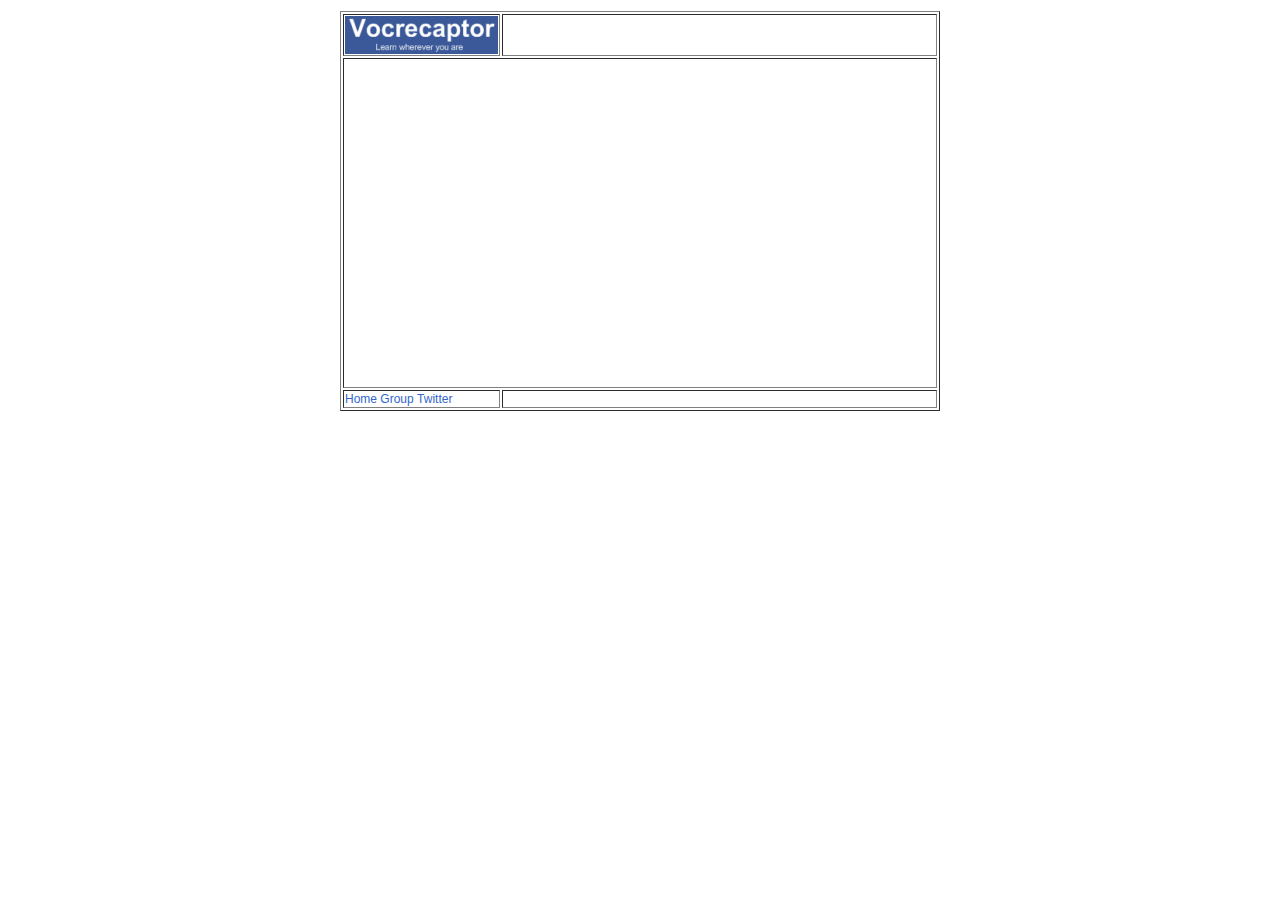
==== vocrecaptorweb/war/Vocrecaptorweb.html @ 0daf6169 "Structure changed" ====
<!DOCTYPE HTML PUBLIC "-//W3C//DTD HTML 4.01 Transitional//EN">
<!-- The HTML 4.01 Transitional DOCTYPE declaration-->
<!-- above set at the top of the file will set     -->
<!-- the browser's rendering engine into           -->
<!-- "Quirks Mode". Replacing this declaration     -->
<!-- with a "Standards Mode" doctype is supported, -->
<!-- but may lead to some differences in layout.   -->

<html>
<head>
<meta http-equiv="content-type" content="text/html; charset=UTF-8">
<link type="text/css" rel="stylesheet" href="Vocrecaptorweb.css">
<title>Vocrecaptor</title>
<script type="text/javascript" language="javascript"
	src="vocrecaptorweb/vocrecaptorweb.nocache.js"></script>
</head>
<body>
<!-- OPTIONAL: include this if you want history support -->
<iframe src="javascript:''" id="__gwt_historyFrame" tabIndex='-1'
	style="position: absolute; width: 0; height: 0; border: 0"></iframe>

<table width="100%" border="0">
	<tr>
		<td valign="middle">
		<table border="1" width="600" height="400" align="center">
			<tr height="38">
				<td width="153"><a href="main.html"><img
					src="images/logo153.png" /></a></td>
				<td valign="bottom" align="right"><span id="menu"></span><!-- <a href="login.html">Login</a>&nbsp;<a
					href="register.html">Register</a>&nbsp; --></td>
			</tr>
			<tr height="100%">
				<td colspan="2"><span id="centralPart"></span></td>
			</tr>
			<tr>
				<td><a href="http://code.google.com/p/vocrecaptor">Home</a>&nbsp;<a
					href="http://groups.google.com/group/vocrecaptor">Group</a>&nbsp;<a
					href="http://twitter.com/vocrecaptor">Twitter</a></td>
				<td align="right"><span id="version"></span></td>
			</tr>
		</table>
		</td>
	</tr>
</table>
</body>
</html>
---- vocrecaptorweb/war/Vocrecaptorweb.css ----
body {
   font-family: Verdana, Arial, Sans-Serif;
   font-size: 12px;
}
a:link {
	color: #3366CC;
	text-decoration: none;
}
a:visited {
        color: #4169E1;
	text-decoration: none;
}
a:active {
        color: #0000CD;
	text-decoration: none;
}
a:hover {
        color: #0000CD;
	text-decoration: underline;
}
TABLE {
	TEXT-INDENT: 0px; FONT-WEIGHT: normal; FONT-SIZE: 9pt; COLOR: #000000; LINE-HEIGHT: normal; FONT-STYLE: normal; FONT-FAMILY: Verdana, Arial, Sans-Serif; TEXT-ALIGN: justify
}
P {
	FONT-WEIGHT: normal; FONT-SIZE: 9pt; COLOR: #000000; TEXT-INDENT: 20px; LINE-HEIGHT: normal; FONT-STYLE: normal; FONT-FAMILY: Verdana, Arial, Sans-Serif; TEXT-ALIGN: justify
}
.voc-gwt-MenuBar .gwt-MenuItem {
  cursor: pointer;
  background: white;
  color: #3366CC;
  text-decoration: none;
}
.large_input {font-size: 30pt; width: 400px; color: gray}
.gwt-MenuItem-selected {
	color: yellow;
	text-decoration: underline;
}

.large_input {font-size: 30pt; width: 400px; color: gray}

/** Add css rules here for your application.
h1 {
  font-size: 2em;
  font-weight: bold;
  color: #777777;
  margin: 40px 0px 70px;
  text-align: center;
}

.sendButton {
  display: block;
  font-size: 16pt;
}

.gwt-DialogBox {
  width: 400px;
}

.dialogVPanel {
  margin: 5px;
}

.serverResponseLabelError {
  color: red;
}


#closeButton {
  margin: 15px 6px 6px;
}
*/
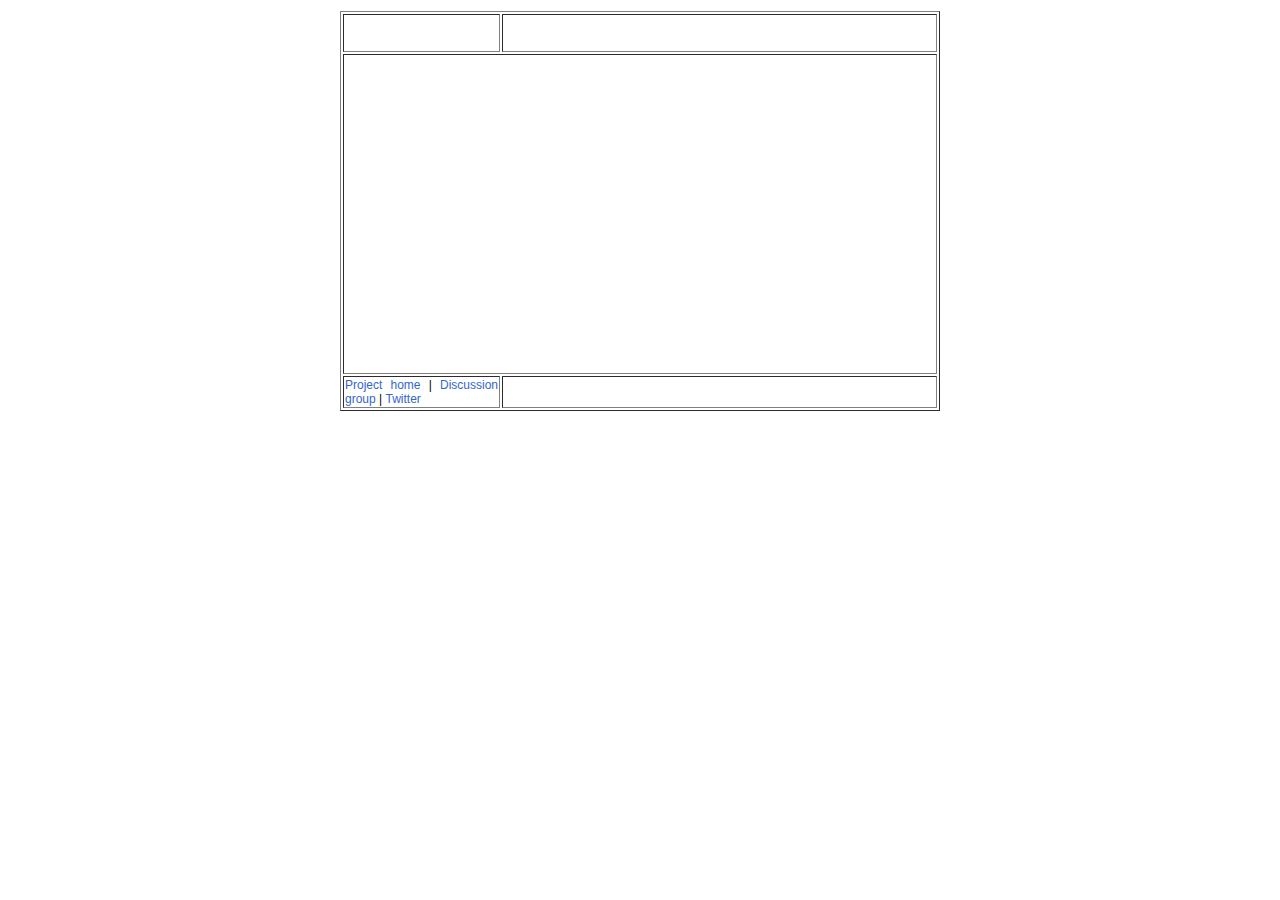
==== commit c8987c0c: "Introduced persistence with jdo, implemented registration, login." ====
--- a/vocrecaptorweb/war/Vocrecaptorweb.html
+++ b/vocrecaptorweb/war/Vocrecaptorweb.html
@@ -24,17 +24,17 @@
 		<td valign="middle">
 		<table border="1" width="600" height="400" align="center">
 			<tr height="38">
-				<td width="153"><a href="main.html"><img
-					src="images/logo153.png" /></a></td>
+				<td width="153"><span id="logo"></span> <!-- <a href="main.html"><img
+					src="images/logo153.png" /></a> --></td>
 				<td valign="bottom" align="right"><span id="menu"></span><!-- <a href="login.html">Login</a>&nbsp;<a
 					href="register.html">Register</a>&nbsp; --></td>
 			</tr>
 			<tr height="100%">
-				<td colspan="2"><span id="centralPart"></span></td>
+				<td colspan="2" class="topBottomBordered_"><span id="centralPart"></span></td>
 			</tr>
 			<tr>
-				<td><a href="http://code.google.com/p/vocrecaptor">Home</a>&nbsp;<a
-					href="http://groups.google.com/group/vocrecaptor">Group</a>&nbsp;<a
+				<td><a href="http://code.google.com/p/vocrecaptor">Project home</a>&nbsp;|&nbsp;<a
+					href="http://groups.google.com/group/vocrecaptor">Discussion group</a>&nbsp;|&nbsp;<a
 					href="http://twitter.com/vocrecaptor">Twitter</a></td>
 				<td align="right"><span id="version"></span></td>
 			</tr>
--- a/vocrecaptorweb/war/Vocrecaptorweb.css
+++ b/vocrecaptorweb/war/Vocrecaptorweb.css
@@ -19,7 +19,7 @@
 	text-decoration: underline;
 }
 TABLE {
-	TEXT-INDENT: 0px; FONT-WEIGHT: normal; FONT-SIZE: 9pt; COLOR: #000000; LINE-HEIGHT: normal; FONT-STYLE: normal; FONT-FAMILY: Verdana, Arial, Sans-Serif; TEXT-ALIGN: justify
+	TEXT-INDENT: 0px; FONT-WEIGHT: normal; FONT-SIZE: 9pt; COLOR: #000000; LINE-HEIGHT: normal; FONT-STYLE: normal; FONT-FAMILY: Verdana, Arial, Sans-Serif; TEXT-ALIGN: justify;
 }
 P {
 	FONT-WEIGHT: normal; FONT-SIZE: 9pt; COLOR: #000000; TEXT-INDENT: 20px; LINE-HEIGHT: normal; FONT-STYLE: normal; FONT-FAMILY: Verdana, Arial, Sans-Serif; TEXT-ALIGN: justify
@@ -30,14 +30,20 @@
   color: #3366CC;
   text-decoration: none;
 }
-.large_input {font-size: 30pt; width: 400px; color: gray}
+.large_input_valid {font-size: 24pt; width: 400px; height: 45px; color: gray; background-color: white; margin-bottom: 10}
+.large_input_invalid {font-size: 24pt; width: 400px; height: 45px; color: gray; background-color: red; margin-bottom: 10}
 .gwt-MenuItem-selected {
 	color: yellow;
 	text-decoration: underline;
 }
-
-.large_input {font-size: 30pt; width: 400px; color: gray}
-
+.topBottomBordered {
+	border-top-color: #3366CC; 
+	border-bottom-color: #3366CC; 
+	border-width: 1px;
+}
+.handy {
+	cursor: pointer;
+}
 /** Add css rules here for your application.
 h1 {
   font-size: 2em;
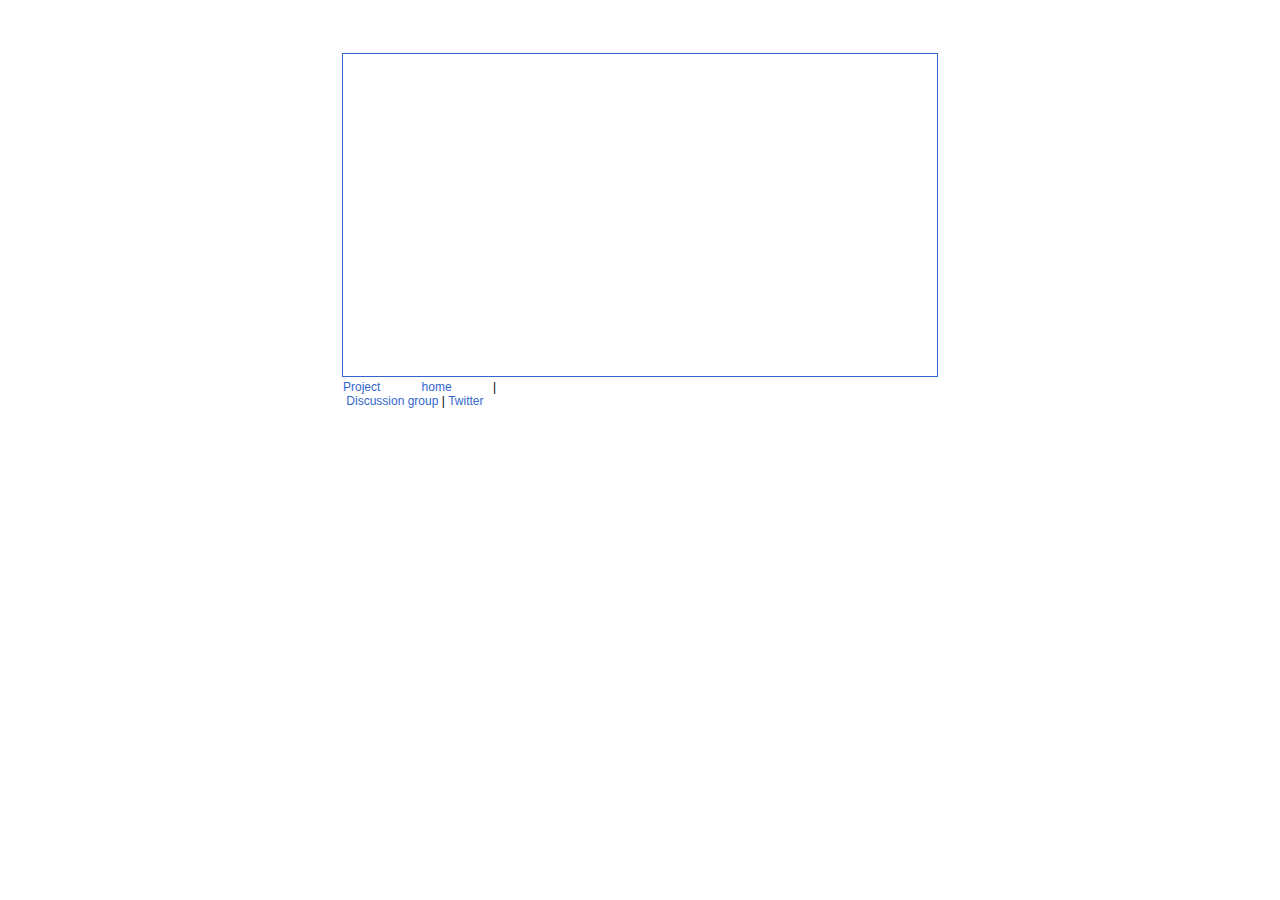
==== commit 219be469: "Vocrecaptor Web project on GWT" ====
--- a/vocrecaptorweb/war/Vocrecaptorweb.html
+++ b/vocrecaptorweb/war/Vocrecaptorweb.html
@@ -22,19 +22,17 @@
 <table width="100%" border="0">
 	<tr>
 		<td valign="middle">
-		<table border="1" width="600" height="400" align="center">
+		<table border="0" width="600" height="400" align="center">
 			<tr height="38">
-				<td width="153"><span id="logo"></span> <!-- <a href="main.html"><img
-					src="images/logo153.png" /></a> --></td>
-				<td valign="bottom" align="right"><span id="menu"></span><!-- <a href="login.html">Login</a>&nbsp;<a
-					href="register.html">Register</a>&nbsp; --></td>
+				<td width="153"><span id="logo"></span></td>
+				<td valign="bottom" align="right"><span id="menu"></td>
 			</tr>
 			<tr height="100%">
-				<td colspan="2" class="topBottomBordered_"><span id="centralPart"></span></td>
+				<td colspan="2" style="border-spacing: 0px; border: solid 1px #3366CC" valign="top"><span id="centralPart" style="margin: 10"></span></td>
 			</tr>
 			<tr>
-				<td><a href="http://code.google.com/p/vocrecaptor">Project home</a>&nbsp;|&nbsp;<a
-					href="http://groups.google.com/group/vocrecaptor">Discussion group</a>&nbsp;|&nbsp;<a
+				<td><a href="http://code.google.com/p/vocrecaptor">Project&nbsp;home</a>&nbsp;|&nbsp;<a
+					href="http://groups.google.com/group/vocrecaptor">Discussion&nbsp;group</a>&nbsp;|&nbsp;<a
 					href="http://twitter.com/vocrecaptor">Twitter</a></td>
 				<td align="right"><span id="version"></span></td>
 			</tr>
--- a/vocrecaptorweb/war/Vocrecaptorweb.css
+++ b/vocrecaptorweb/war/Vocrecaptorweb.css
@@ -1,49 +1,99 @@
 body {
-   font-family: Verdana, Arial, Sans-Serif;
-   font-size: 12px;
+	font-family: Verdana, Arial, Sans-Serif;
+	font-size: 12px;
 }
+
 a:link {
 	color: #3366CC;
 	text-decoration: none;
 }
+
 a:visited {
-        color: #4169E1;
+	color: #4169E1;
 	text-decoration: none;
 }
+
 a:active {
-        color: #0000CD;
+	color: #0000CD;
 	text-decoration: none;
 }
+
 a:hover {
-        color: #0000CD;
+	color: #0000CD;
 	text-decoration: underline;
 }
-TABLE {
-	TEXT-INDENT: 0px; FONT-WEIGHT: normal; FONT-SIZE: 9pt; COLOR: #000000; LINE-HEIGHT: normal; FONT-STYLE: normal; FONT-FAMILY: Verdana, Arial, Sans-Serif; TEXT-ALIGN: justify;
-}
-P {
-	FONT-WEIGHT: normal; FONT-SIZE: 9pt; COLOR: #000000; TEXT-INDENT: 20px; LINE-HEIGHT: normal; FONT-STYLE: normal; FONT-FAMILY: Verdana, Arial, Sans-Serif; TEXT-ALIGN: justify
-}
-.voc-gwt-MenuBar .gwt-MenuItem {
-  cursor: pointer;
-  background: white;
-  color: #3366CC;
-  text-decoration: none;
-}
-.large_input_valid {font-size: 24pt; width: 400px; height: 45px; color: gray; background-color: white; margin-bottom: 10}
-.large_input_invalid {font-size: 24pt; width: 400px; height: 45px; color: gray; background-color: red; margin-bottom: 10}
-.gwt-MenuItem-selected {
-	color: yellow;
+
+.selected {
+	color: #3366CC;
 	text-decoration: underline;
 }
-.topBottomBordered {
-	border-top-color: #3366CC; 
-	border-bottom-color: #3366CC; 
-	border-width: 1px;
+
+TABLE {
+	TEXT-INDENT: 0px;
+	FONT-WEIGHT: normal;
+	FONT-SIZE: 9pt;
+	COLOR: #000000;
+	LINE-HEIGHT: normal;
+	FONT-STYLE: normal;
+	FONT-FAMILY: Verdana, Arial, Sans-Serif;
+	TEXT-ALIGN: justify;
 }
+
+P {
+	FONT-WEIGHT: normal;
+	FONT-SIZE: 9pt;
+	COLOR: #000000;
+	TEXT-INDENT: 20px;
+	LINE-HEIGHT: normal;
+	FONT-STYLE: normal;
+	FONT-FAMILY: Verdana, Arial, Sans-Serif;
+	TEXT-ALIGN: justify
+}
+
+.large_input_valid {
+	font-size: 24pt;
+	width: 400px;
+	height: 45px;
+	color: gray;
+	background-color: white;
+	margin-bottom: 10
+}
+
+.large_input_invalid {
+	font-size: 24pt;
+	width: 400px;
+	height: 45px;
+	color: gray;
+	background-color: red;
+	margin-bottom: 10
+}
+
 .handy {
 	cursor: pointer;
 }
+
+.spacered {
+	margin-right: 10;
+}
+
+.voc-gwt-DialogBox {
+	border: 1px solid #3b5998;
+	/*padding: 4px 4px 4px 8px;*/
+	background: white;
+}
+
+.voc-gwt-DialogBox .Caption {
+	background: #3b5998 repeat-x 0px -2003px;
+	padding: 4px 4px 4px 8px;
+	cursor: default;
+	border-bottom: 1px solid #bbbbbb;
+	color: white;
+}
+
+.voc-gwt-DialogBox .dialogContent {
+	padding: 10px 10px 10px 10px;
+}
+
 /** Add css rules here for your application.
 h1 {
   font-size: 2em;
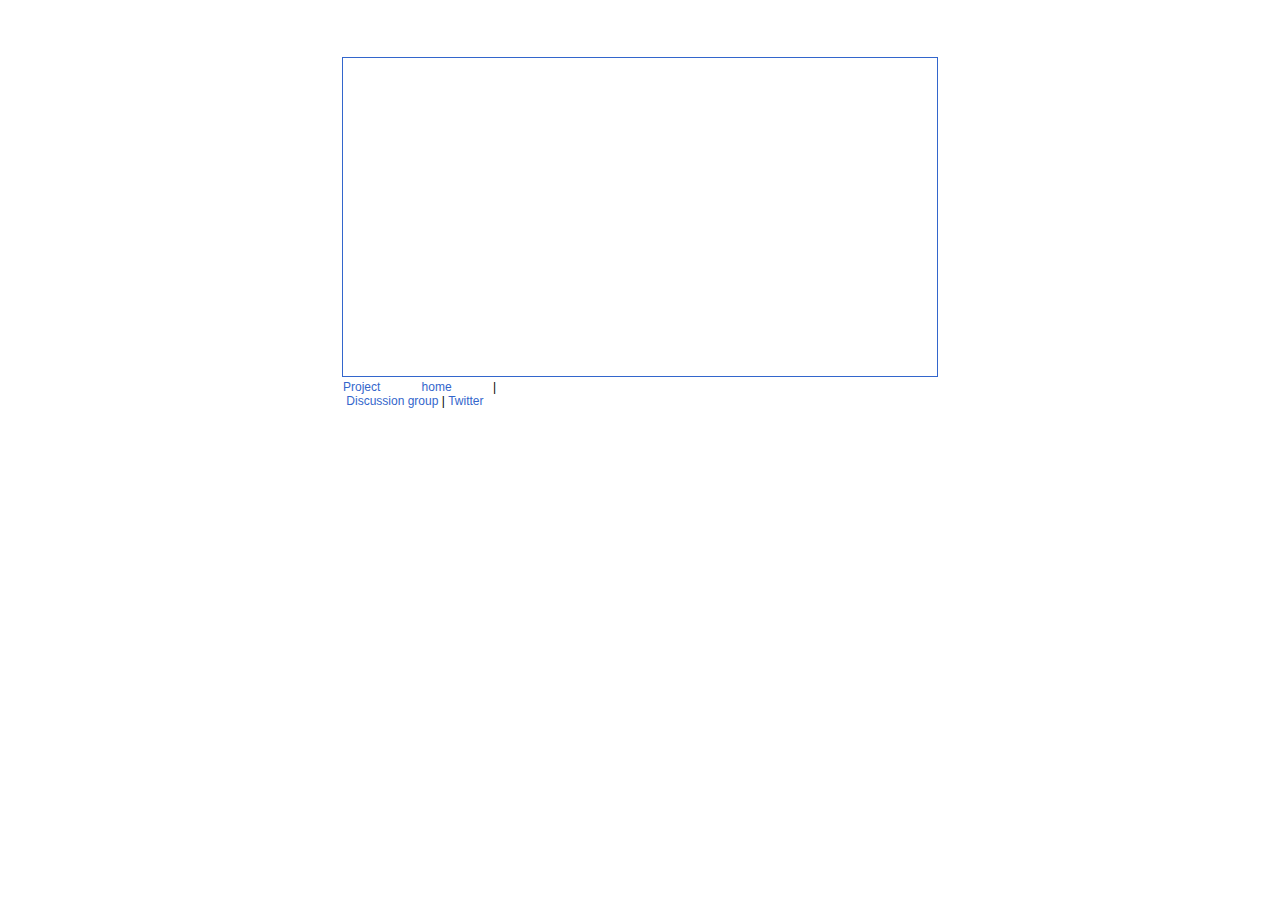
==== commit 6dd1f5f9: "Error notification is changed." ====
--- a/vocrecaptorweb/war/Vocrecaptorweb.html
+++ b/vocrecaptorweb/war/Vocrecaptorweb.html
@@ -23,12 +23,15 @@
 	<tr>
 		<td valign="middle">
 		<table border="0" width="600" height="400" align="center">
+			<tr>
+				<td colspan="2" align="center"><span id="error"></span></td>
+			</tr>
 			<tr height="38">
 				<td width="153"><span id="logo"></span></td>
-				<td valign="bottom" align="right"><span id="menu"></td>
+				<td valign="bottom" align="right"><span id="menu"></span></td>
 			</tr>
 			<tr height="100%">
-				<td colspan="2" style="border-spacing: 0px; border: solid 1px #3366CC" valign="top"><span id="centralPart" style="margin: 10"></span></td>
+				<td colspan="2" class="centralPart" valign="top"><span id="centralPart" style="margin: 10"></span></td>
 			</tr>
 			<tr>
 				<td><a href="http://code.google.com/p/vocrecaptor">Project&nbsp;home</a>&nbsp;|&nbsp;<a
--- a/vocrecaptorweb/war/Vocrecaptorweb.css
+++ b/vocrecaptorweb/war/Vocrecaptorweb.css
@@ -94,6 +94,15 @@
 	padding: 10px 10px 10px 10px;
 }
 
+#error {
+	background: #FFF1A8; 
+}
+
+.centralPart {
+	border-spacing: 0px;
+	border: solid 1px #3366CC;
+}
+
 /** Add css rules here for your application.
 h1 {
   font-size: 2em;
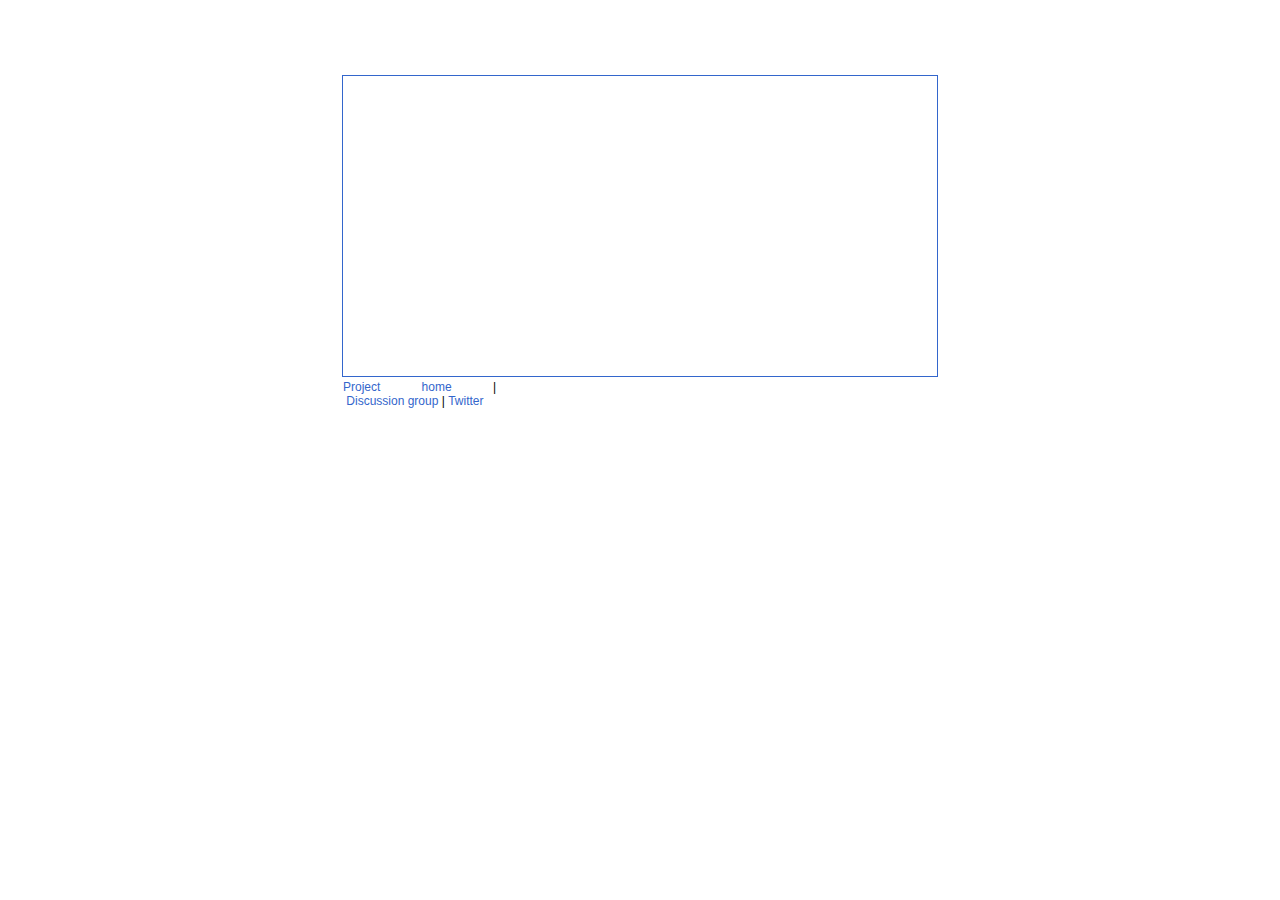
==== commit 64ba3bfe: "Prepared for JavaFX integration. Refactored a bit" ====
--- a/vocrecaptorweb/war/Vocrecaptorweb.html
+++ b/vocrecaptorweb/war/Vocrecaptorweb.html
@@ -11,6 +11,7 @@
 <meta http-equiv="content-type" content="text/html; charset=UTF-8">
 <link type="text/css" rel="stylesheet" href="Vocrecaptorweb.css">
 <title>Vocrecaptor</title>
+<script>var isomorphicDir = "vocrecaptorweb/fx/";</script>
 <script type="text/javascript" language="javascript"
 	src="vocrecaptorweb/vocrecaptorweb.nocache.js"></script>
 </head>
@@ -23,11 +24,11 @@
 	<tr>
 		<td valign="middle">
 		<table border="0" width="600" height="400" align="center">
-			<tr>
+			<tr height="20px">
 				<td colspan="2" align="center"><span id="error"></span></td>
 			</tr>
 			<tr height="38">
-				<td width="153"><span id="logo"></span></td>
+				<td width="153" valign="baseline"><div id="logo"></div></td>
 				<td valign="bottom" align="right"><span id="menu"></span></td>
 			</tr>
 			<tr height="100%">
--- a/vocrecaptorweb/war/Vocrecaptorweb.css
+++ b/vocrecaptorweb/war/Vocrecaptorweb.css
@@ -1,3 +1,6 @@
+/*. - class
+# - id*/
+
 body {
 	font-family: Verdana, Arial, Sans-Serif;
 	font-size: 12px;
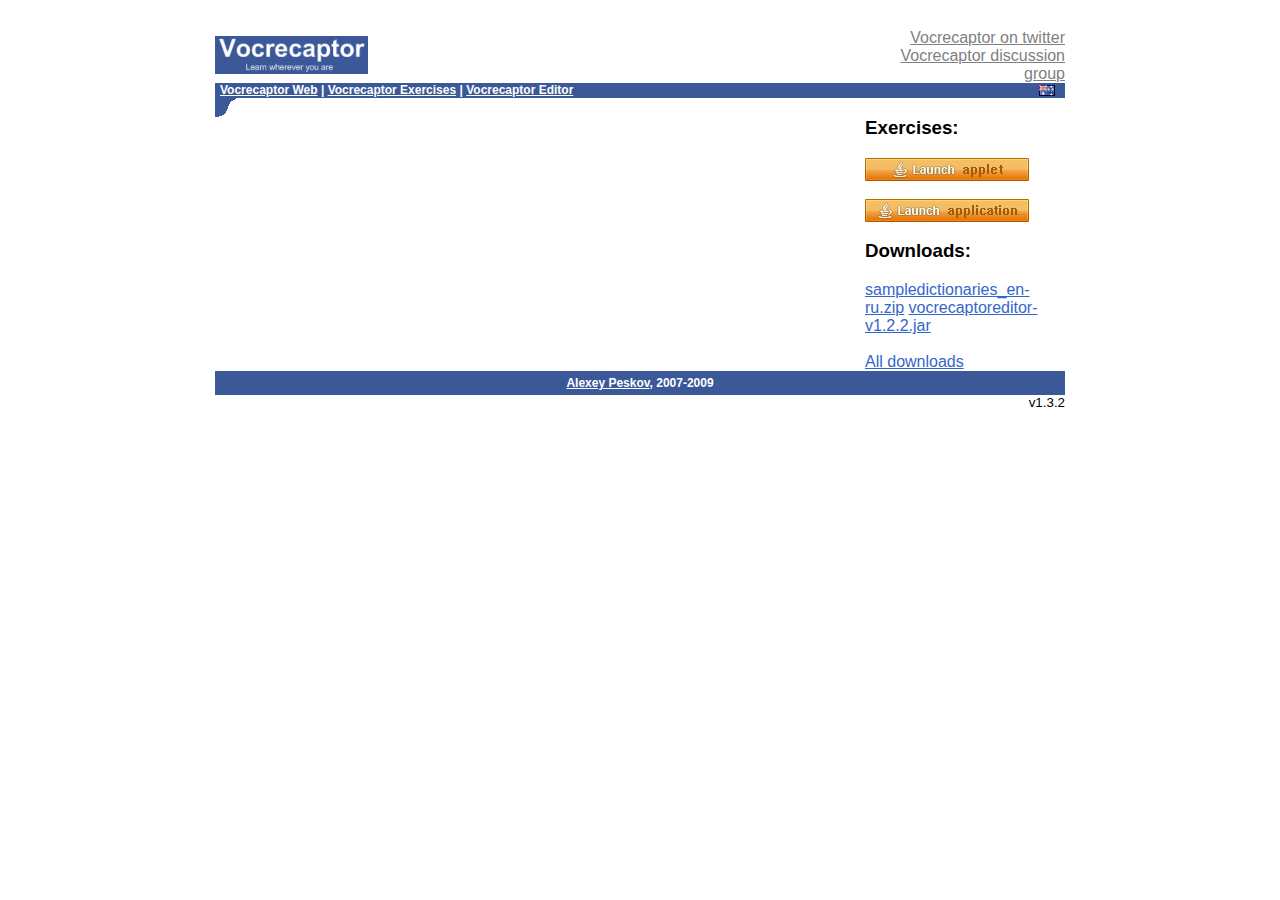
==== commit 5ee19853: "git-svn-id: https://vocrecaptor.googlecode.com/svn/trunk@89 31e652d2-c5d7-11dd-927d-974589228060" ====
--- a/vocrecaptorweb/war/Vocrecaptorweb.html
+++ b/vocrecaptorweb/war/Vocrecaptorweb.html
@@ -10,39 +10,83 @@
 <head>
 <meta http-equiv="content-type" content="text/html; charset=UTF-8">
 <link type="text/css" rel="stylesheet" href="Vocrecaptorweb.css">
-<title>Vocrecaptor</title>
-<script>var isomorphicDir = "vocrecaptorweb/fx/";</script>
+<title>Vocrecaptor Web</title>
 <script type="text/javascript" language="javascript"
 	src="vocrecaptorweb/vocrecaptorweb.nocache.js"></script>
+        <meta name="keywords" content="sandlex, english, language, english language, tutor, tutorial, program, learning, 
+              study, studying, translation, translator, lerning words, linux, pda, pocket-pc, oxford, usa, training, career,
+              courses, abroad, gap-year, foreign language, improvement, improve, education, dictionary, cards, words, freeware, java, 
+              английский, язык, английский язык, руководство, программа, изучение, обучение, изучать, обучать, перевод,
+              переводчики, изучение слов, кпк, оксфорд, США, образование, карьера, за границей, иностранный язык, улучшение,
+              улучшать, образование, словарь, карточки, слова, карточки слов, бесплатно, упражнения, угадывание перевода, 
+              написание, угадывание определения, выбор перевода, выбор определения, мозаика, exercises, cards, translation guessing,
+              writing, definition guessing, translation choice, definition choice, mosaic, IELTS, ru_learningenglish, gwt, google web toolkit,
+              javafx, google app engine, gae, gwt, alexey peskov, r-words, алексей песков">
 </head>
 <body>
 <!-- OPTIONAL: include this if you want history support -->
 <iframe src="javascript:''" id="__gwt_historyFrame" tabIndex='-1'
 	style="position: absolute; width: 0; height: 0; border: 0"></iframe>
-
-<table width="100%" border="0">
-	<tr>
-		<td valign="middle">
-		<table border="0" width="600" height="400" align="center">
+	
+<table width="100%" border="0" cellspacing="0">
 			<tr height="20px">
-				<td colspan="2" align="center"><span id="error"></span></td>
+				<td align="center" id="error"></td>
 			</tr>
-			<tr height="38">
-				<td width="153" valign="baseline"><div id="logo"></div></td>
-				<td valign="bottom" align="right"><span id="menu"></span></td>
-			</tr>
-			<tr height="100%">
-				<td colspan="2" class="centralPart" valign="top"><span id="centralPart" style="margin: 10"></span></td>
-			</tr>
-			<tr>
-				<td><a href="http://code.google.com/p/vocrecaptor">Project&nbsp;home</a>&nbsp;|&nbsp;<a
-					href="http://groups.google.com/group/vocrecaptor">Discussion&nbsp;group</a>&nbsp;|&nbsp;<a
-					href="http://twitter.com/vocrecaptor">Twitter</a></td>
-				<td align="right"><span id="version"></span></td>
-			</tr>
-		</table>
+<tr>
+<td align="center">
+<table width="850px" border="0" cellspacing="0" cellpadding="0">
+	<tr class="logo">
+		<td>
+			<a href="http://vocrecaptor.com"><img src="images/logo153.png" style="padding-bottom: 2px;"/></a>
+		</td>
+		<td align="right" class="external">
+		<a href="http://twitter.com/vocrecaptor">Vocrecaptor on twitter</a><br>
+		<a href="http://groups.google.com/group/vocrecaptor">Vocrecaptor discussion group</a>
 		</td>
 	</tr>
+	<tr class="topmenu">
+		<td>
+			<a href="http://vocrecaptor.appspot.com">Vocrecaptor Web</a> | <a href="http://vocrecaptor.com/vocrecaptorexercises.html">Vocrecaptor Exercises</a> | <a href="http://vocrecaptor.com/vocrecaptoreditor.html">Vocrecaptor Editor</a>
+		</td>
+		<td align="right"><img src="images/flags/au.gif" title="English" class="spacered"/></td>
+	</tr>
+	<tr>
+	<td colspan="2"><span id="menu" class="usermenu"></span><span class="usermenu"><img src="images/corner.png"/></span></td>
+	</tr>
+	<tr class="content">
+		<td valign="top" width="650px">
+		<span id="centralPart" style="margin: 10"></span>
+		</td>
+		<td valign="top" width="200px">
+			<h3>Exercises:</h3>
+			<a href="http://vocrecaptor.appspot.com/exercises/Vocrecaptorexercises.html"><img src="images/launchapplet.jpg"/></a><br><br>
+			<a href="http://vocrecaptor.appspot.com/exercises/Vocrecaptorexercises.jnlp"><img src="images/launchapplication.jpg"/></a>
+			<h3>Downloads:</h3>
+			<a href="http://vocrecaptor.com/downloads/sampledictionaries_en-ru.zip">sampledictionaries_en-ru.zip</a>
+			<a href="http://vocrecaptor.com/downloads/vocrecaptoreditor-v1.2.2.jar">vocrecaptoreditor-v1.2.2.jar</a><br><br>
+			<a href="http://vocrecaptor.com/downloads.html">All downloads</a>
+			<!-- <h3>Statistics:</h3>
+			<span id="statistics"></span> -->
+		</td>
+	</tr>
+	<tr class="footer">
+		<td colspan="2" align="center"><a href="http://www.linkedin.com/in/alexeypeskov">Alexey Peskov</a>, 2007-2009</td>
+	</tr>
+	<tr>
+		<td colspan="2" align="right"><small>v1.3.2</small></td>
+	</tr>
 </table>
+</td>
+</tr>
+</table>
+<script type="text/javascript">
+var gaJsHost = (("https:" == document.location.protocol) ? "https://ssl." : "http://www.");
+document.write(unescape("%3Cscript src='" + gaJsHost + "google-analytics.com/ga.js' type='text/javascript'%3E%3C/script%3E"));
+</script>
+<script type="text/javascript">
+try {
+var pageTracker = _gat._getTracker("UA-10196689-1");
+pageTracker._trackPageview();
+} catch(err) {}</script>
 </body>
 </html>
--- a/vocrecaptorweb/war/Vocrecaptorweb.css
+++ b/vocrecaptorweb/war/Vocrecaptorweb.css
@@ -8,22 +8,18 @@
 
 a:link {
 	color: #3366CC;
-	text-decoration: none;
 }
 
 a:visited {
 	color: #4169E1;
-	text-decoration: none;
 }
 
 a:active {
 	color: #0000CD;
-	text-decoration: none;
 }
 
 a:hover {
 	color: #0000CD;
-	text-decoration: underline;
 }
 
 .selected {
@@ -31,7 +27,15 @@
 	text-decoration: underline;
 }
 
-TABLE {
+img {
+	border: none;
+}
+
+table {
+	text-align: left;
+}
+
+/*TABLE {
 	TEXT-INDENT: 0px;
 	FONT-WEIGHT: normal;
 	FONT-SIZE: 9pt;
@@ -40,9 +44,9 @@
 	FONT-STYLE: normal;
 	FONT-FAMILY: Verdana, Arial, Sans-Serif;
 	TEXT-ALIGN: justify;
-}
+}*/
 
-P {
+/*P {
 	FONT-WEIGHT: normal;
 	FONT-SIZE: 9pt;
 	COLOR: #000000;
@@ -51,7 +55,7 @@
 	FONT-STYLE: normal;
 	FONT-FAMILY: Verdana, Arial, Sans-Serif;
 	TEXT-ALIGN: justify
-}
+}*/
 
 .large_input_valid {
 	font-size: 24pt;
@@ -68,7 +72,7 @@
 	height: 45px;
 	color: gray;
 	background-color: red;
-	margin-bottom: 10
+	margin-bottom: 10;
 }
 
 .handy {
@@ -97,43 +101,89 @@
 	padding: 10px 10px 10px 10px;
 }
 
-#error {
-	background: #FFF1A8; 
-}
-
 .centralPart {
 	border-spacing: 0px;
 	border: solid 1px #3366CC;
 }
 
-/** Add css rules here for your application.
-h1 {
-  font-size: 2em;
-  font-weight: bold;
-  color: #777777;
-  margin: 40px 0px 70px;
-  text-align: center;
+.voc-gwt-Table {
+	border: 1px solid gray;
+	margin-bottom: 10;
+	margin-top: 10;
+	padding: 5px 5px 5px 5px;
 }
 
-.sendButton {
-  display: block;
-  font-size: 16pt;
+.voc-gwt-Table td {
+	white-space: nowrap;
 }
 
-.gwt-DialogBox {
-  width: 400px;
+.voc-gwt-Table-header {
+	background: #3b5998;
+	color: white;
 }
 
-.dialogVPanel {
-  margin: 5px;
+.flags {
+	position: relative;
+	float: right;
 }
 
-.serverResponseLabelError {
-  color: red;
+.pages {
+	position: relative;
+	float: left;
 }
 
+a:chap {
+	text-decoration: none;
+}
 
-#closeButton {
-  margin: 15px 6px 6px;
+.topmenu {
+	background-color: #3b5998;
+	font-size: 12px;
+	font-weight: bold;
+	color: white;
 }
-*/+
+.topmenu a, .topmenu a:visited, .topmenu a:active, .topmenu a:hover, .topmenu a:link {
+	color: white;
+}
+
+.topmenu td {
+	padding-left: 5px;
+	padding-bottom: 1px;
+}
+
+.footer {
+	background-color: #3b5998;
+	font-size: 12px;
+	font-weight: bold;
+	color: white;
+}
+
+.footer a, .footer a:visited, .footer a:active, .footer a:hover, .footer a:link {
+	color: white;
+}
+
+.footer td {
+	padding: 5px;
+}
+
+.external a, .external a:visited, .external a:active, .external a:hover, .external a:link {
+	color: gray;
+}
+
+.usermenu {
+	background-color: #3b5998;
+	color: white;
+	position: relative;
+	float: left;
+	height: 19px;	
+}
+
+.usermenu a, .usermenu a:visited, .usermenu a:active, .usermenu a:hover, .usermenu a:link {
+	color: white;
+}
+
+.usermenu td {
+	padding-left: 5px;
+	padding-bottom: 1px;
+}
